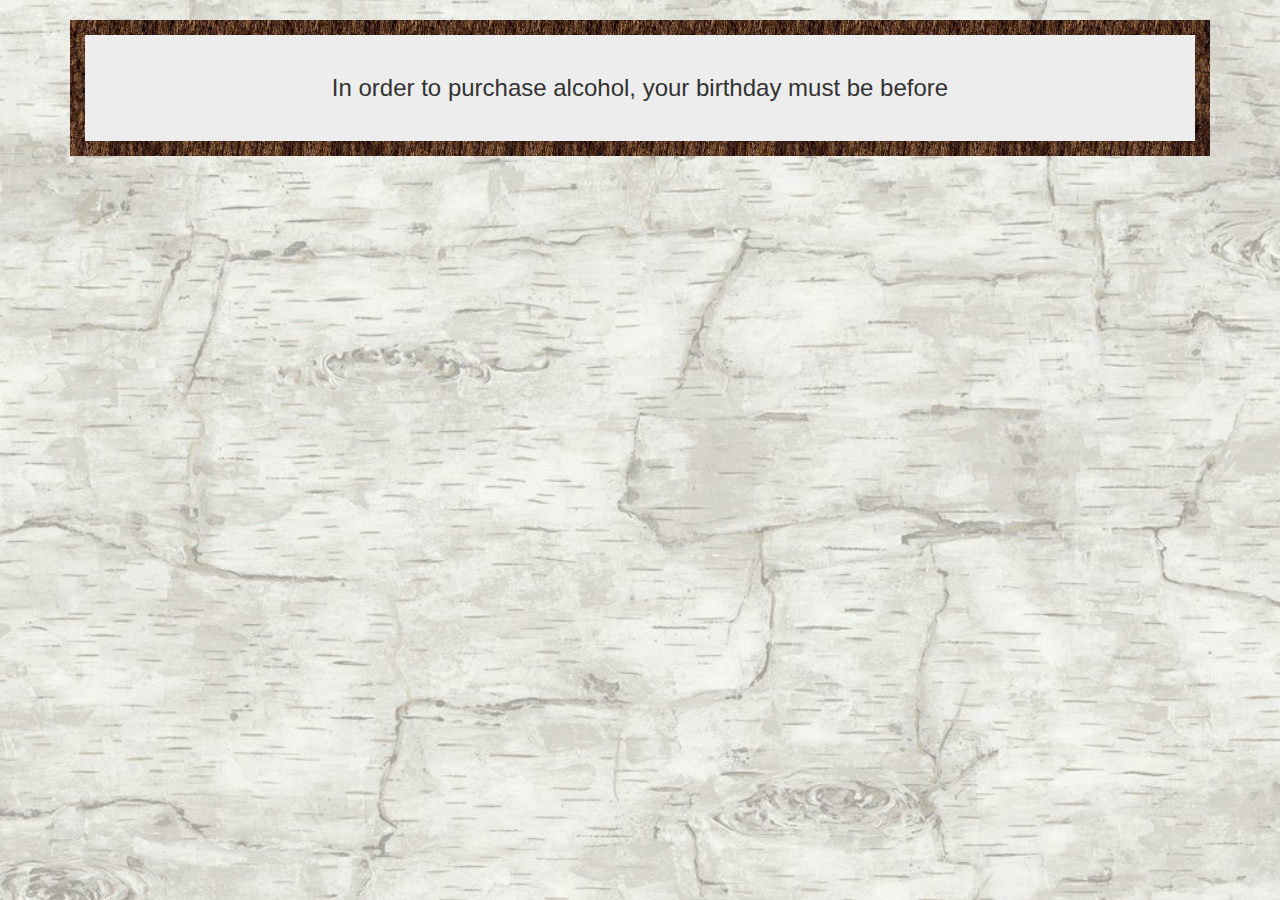
==== 21.html @ 0f2c75f9 "add 21" ====
<!DOCTYPE html>
  <html lang="en">
  <head>
    <title>Hoss's | 21 Birthday Calculator</title>
    <meta charset="utf-8">
    <meta name="viewport" content="width=device-width, initial-scale=1">
    <link rel="stylesheet" href="https://maxcdn.bootstrapcdn.com/bootstrap/3.4.1/css/bootstrap.min.css">
    <script src="https://ajax.googleapis.com/ajax/libs/jquery/3.5.1/jquery.min.js"></script>
    <script src="https://maxcdn.bootstrapcdn.com/bootstrap/3.4.1/js/bootstrap.min.js"></script>


    <link rel="stylesheet" href="style.css">


    <style>
      #date {
        font-size: 100pt;
      }
      #time {
        font-size: 50pt;
      }
      body {
        background: url(img/birch.jpg) no-repeat fixed center;
        background-size: cover;
        background-color: rgba(255, 255, 255, 0.4);
        background-blend-mode: lighten;
      }

    </style>
  </head>

  <body>
    <div class="container">
      <div class="row">
        <div class="col-md-12">
          <div class="frame" style="margin-top: 20px;">
            <h3 class="text-center">In order to purchase alcohol, your birthday must be before</h3>
            <h1 id="date" class="text-center"></h1>
            <h1 id="time" class="text-center"></h1>
          </div>
        </div>
      </div>
    </div>

  </body>

  <script>
    setInterval(function() {
      let d = new Date();
      // d.setFullYear( d.getFullYear() - 21);
      let year = d.getFullYear() - 21;
      let month = d.getMonth() + 1;
      let day = d.getDate();
      let hours = d.getHours();
      let minutes = d.getMinutes();
      let seconds = d.getSeconds();

      document.getElementById('date').innerHTML = `${month}/${day}/${year}`;
      document.getElementById('time').innerHTML = `${hours}:${minutes}:${seconds}`;
    }, 1000);
  </script>

</html>
---- style.css ----
/* @font-face {
    font-family: "twiggy";
    src: url("fonts/Twiggy-Regular.otf");
} */

@font-face {
    font-family: "Twiggy";
    src: url("https://db.onlinewebfonts.com/t/8d10e93aa305629223fcd850f6e9a810.eot");
    src: url("https://db.onlinewebfonts.com/t/8d10e93aa305629223fcd850f6e9a810.eot?#iefix")
            format("embedded-opentype"),
        url("https://db.onlinewebfonts.com/t/8d10e93aa305629223fcd850f6e9a810.woff2")
            format("woff2"),
        url("https://db.onlinewebfonts.com/t/8d10e93aa305629223fcd850f6e9a810.woff")
            format("woff"),
        url("https://db.onlinewebfonts.com/t/8d10e93aa305629223fcd850f6e9a810.ttf")
            format("truetype"),
        url("https://db.onlinewebfonts.com/t/8d10e93aa305629223fcd850f6e9a810.svg#Twiggy")
            format("svg");
}

.frame {
  border: 15px solid #371f18;
  padding: 20px;
  border-image: url(img/dark-bark.jpg) 50 round;
  background-color: #ededed;
  transition: 0.5s;
}
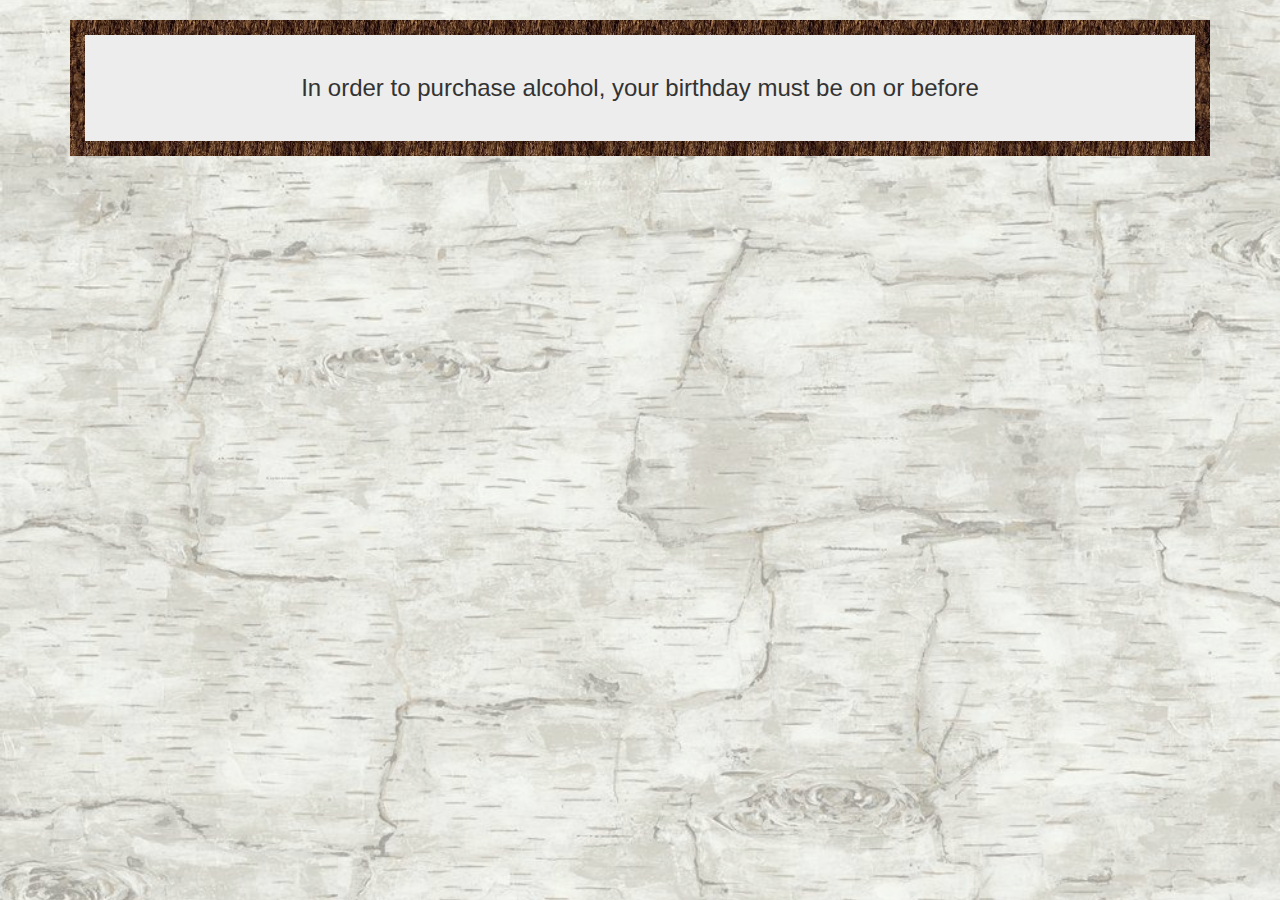
==== commit edd68849: "Update 21.html" ====
--- a/21.html
+++ b/21.html
@@ -35,7 +35,7 @@
       <div class="row">
         <div class="col-md-12">
           <div class="frame" style="margin-top: 20px;">
-            <h3 class="text-center">In order to purchase alcohol, your birthday must be before</h3>
+            <h3 class="text-center">In order to purchase alcohol, your birthday must be on or before</h3>
             <h1 id="date" class="text-center"></h1>
             <h1 id="time" class="text-center"></h1>
           </div>
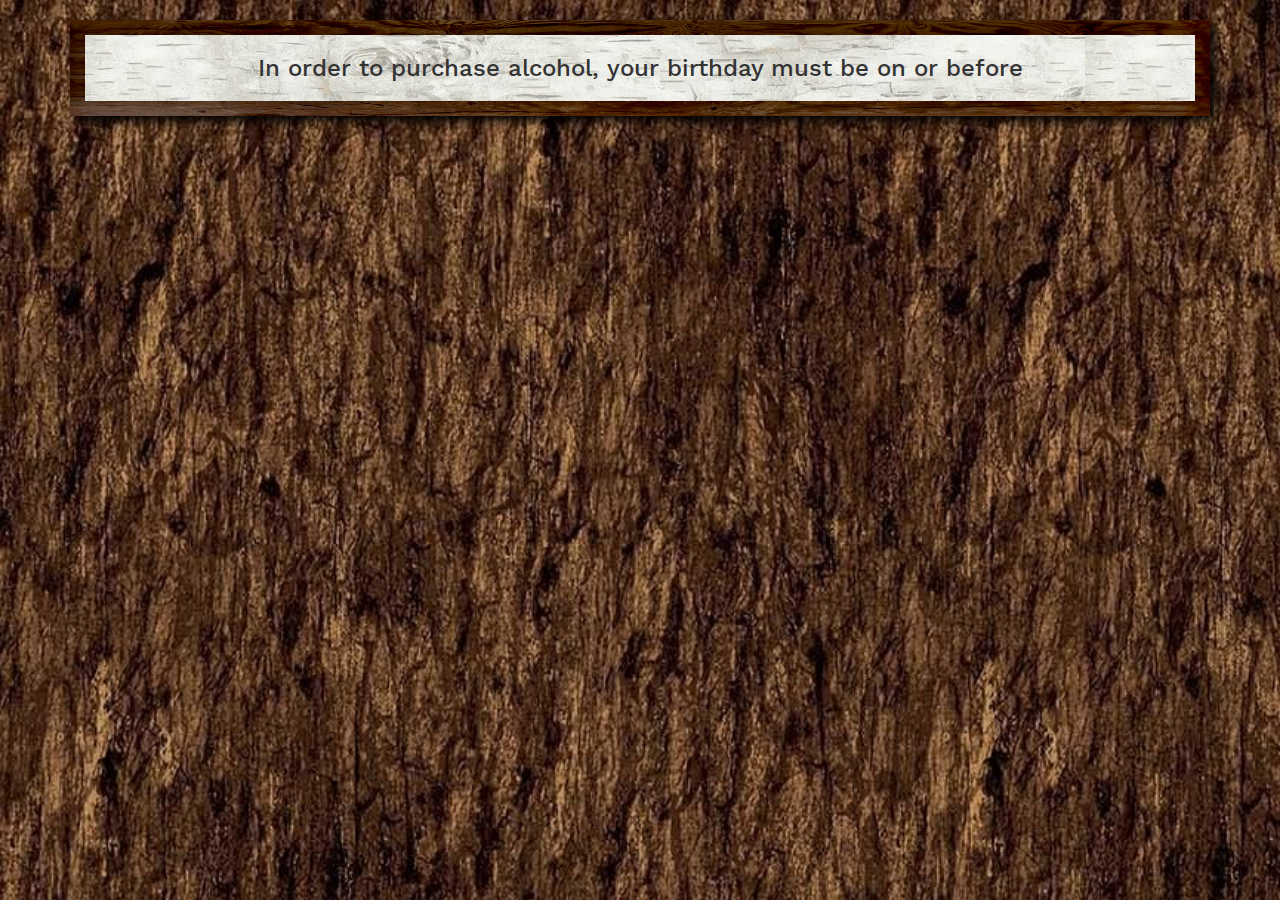
==== commit fdd734a8: "style" ====
--- a/21.html
+++ b/21.html
@@ -1,16 +1,15 @@
-
 <!DOCTYPE html>
   <html lang="en">
   <head>
     <title>Hoss's | 21 Birthday Calculator</title>
     <meta charset="utf-8">
     <meta name="viewport" content="width=device-width, initial-scale=1">
-    <link rel="stylesheet" href="https://maxcdn.bootstrapcdn.com/bootstrap/3.4.1/css/bootstrap.min.css">
-    <script src="https://ajax.googleapis.com/ajax/libs/jquery/3.5.1/jquery.min.js"></script>
-    <script src="https://maxcdn.bootstrapcdn.com/bootstrap/3.4.1/js/bootstrap.min.js"></script>
+    <link rel="stylesheet" href="css/bootstrap.min.css">
+    <script src="js/jquery.min.js"></script>
+    <script src="js/bootstrap.min.js"></script>
 
 
-    <link rel="stylesheet" href="style.css">
+    <link rel="stylesheet" href="css/style_n.css">
 
 
     <style>
@@ -21,8 +20,10 @@
         font-size: 50pt;
       }
       body {
-        background: url(img/birch.jpg) no-repeat fixed center;
+        background: url(img/dark-bark.jpg) repeat fixed center;
         background-size: cover;
+      }
+      #frame {
         background-color: rgba(255, 255, 255, 0.4);
         background-blend-mode: lighten;
       }
@@ -34,7 +35,7 @@
     <div class="container">
       <div class="row">
         <div class="col-md-12">
-          <div class="frame" style="margin-top: 20px;">
+          <div id="frame" class="beam birch shadow" style="margin-top: 20px; border-width: 15px;">
             <h3 class="text-center">In order to purchase alcohol, your birthday must be on or before</h3>
             <h1 id="date" class="text-center"></h1>
             <h1 id="time" class="text-center"></h1>
--- a/css/style_n.css
+++ b/css/style_n.css
@@ -0,0 +1,188 @@
+:root {
+  --dark-brown: #371f18;
+  --brown: #5a3c33;
+  --teal: #356e5e;
+  --green: #509642;
+  --red: #883a35;
+  --white: #ededed;
+}
+
+@font-face {
+    font-family: "work-sans";
+    src: url(/fonts/Work_Sans/WorkSans-VariableFont_wght.ttf);
+}
+
+* {
+  font-family: "work-sans";
+}
+
+br {
+  user-select: none;
+}
+
+@font-face {
+    font-family: "Twiggy";
+    src: url("https://db.onlinewebfonts.com/t/8d10e93aa305629223fcd850f6e9a810.eot");
+    src: url("https://db.onlinewebfonts.com/t/8d10e93aa305629223fcd850f6e9a810.eot?#iefix")
+            format("embedded-opentype"),
+        url("https://db.onlinewebfonts.com/t/8d10e93aa305629223fcd850f6e9a810.woff2")
+            format("woff2"),
+        url("https://db.onlinewebfonts.com/t/8d10e93aa305629223fcd850f6e9a810.woff")
+            format("woff"),
+        url("https://db.onlinewebfonts.com/t/8d10e93aa305629223fcd850f6e9a810.ttf")
+            format("truetype"),
+        url("https://db.onlinewebfonts.com/t/8d10e93aa305629223fcd850f6e9a810.svg#Twiggy")
+            format("svg");
+}
+
+
+.stone {
+  background: url(/img/rock.jpg) no-repeat center;
+  background-size: cover;
+}
+
+.wood {
+  background-image: url(/img/wood.jpg);
+  background-size: 300px;
+
+}
+
+.blurb {
+  /* font-size: 1.75em;
+  line-height: 1.242em; */
+}
+
+.birch {
+  background-image: url(/img/birch.jpg);
+}
+
+.bark {
+  background-image: url(/img/brown-bark.jpg);
+  background-color: rgba(255, 255, 255, 0.3);
+  background-blend-mode: lighten;
+}
+
+.beam {
+  border: 25px solid transparent;
+  border-image: url(/img/beam.png) 35 round;
+}
+
+
+.frame {
+  border: 10px solid transparent;
+  border-image: url(/img/dark-bark.jpg) 35 round;
+}
+
+
+.shadow {
+  box-shadow: 5px 5px 10px black;
+}
+
+
+.noselect {
+    -webkit-touch-callout: none; /* iOS Safari */
+    -webkit-user-select: none; /* Safari */
+    -khtml-user-select: none; /* Konqueror HTML */
+    -moz-user-select: none; /* Firefox */
+    -ms-user-select: none; /* Internet Explorer/Edge */
+    user-select: none; /* Non-prefixed version, currently
+                                  supported by Chrome and Opera */
+}
+
+
+
+.logo {
+  /* color: var(--green) !important; */
+  font-family: "FattiPattiFLF";
+  text-decoration: none !important;
+}
+
+.twiggy {
+  font-family: "Twiggy";
+}
+
+.main-btn {
+  font-size: 1.5em;
+  margin: 15px;
+  padding: 15px;
+  outline: 0px !important;
+  cursor: pointer;
+}
+
+.main-btn:active {
+  background-image: url(/img/brown-bark.jpg);
+}
+
+
+.other-busi {
+  max-width: 300px;
+  cursor: pointer;
+}
+
+
+#footer {
+  color: white;
+}
+
+#footer ul {
+  list-style: none;
+  margin-left: -40px;
+  font-weight: thin;
+}
+
+#footer li {
+  color: white !important;
+
+}
+
+
+button {
+  outline: 0 !important;
+}
+
+
+
+
+
+
+
+
+
+
+/* for the wiggle */
+
+@-webkit-keyframes wiggle
+{
+    0% {}
+    33% {-webkit-transform: rotateZ(4deg);}
+    66% {-webkit-transform: rotateZ(-4deg);}
+    100% {}
+}
+@-moz-keyframes wiggle
+{
+    0% {}
+    33% {-moz-transform: rotateZ(4deg);}
+    66% {-moz-transform: rotateZ(-4deg);}
+    100% {}
+}
+@-o-keyframes wiggle
+{
+    0% {}
+    33% {-o-transform: rotateZ(4deg);}
+    66% {-o-transform: rotateZ(-4deg);}
+    100% {}
+}
+@keyframes wiggle
+{
+    0% {}
+    33% {transform: rotateZ(4deg);}
+    66% {transform: rotateZ(-4deg);}
+    100% {}
+}
+
+.wiggle:hover {
+    -webkit-animation: wiggle 1s ease .2s 1;
+    -moz-animation: wiggle 1s ease .2s 1;
+    -o-animation: wiggle 1s ease .2s 1;
+    animation: wiggle 1s ease .2s 1;
+}
